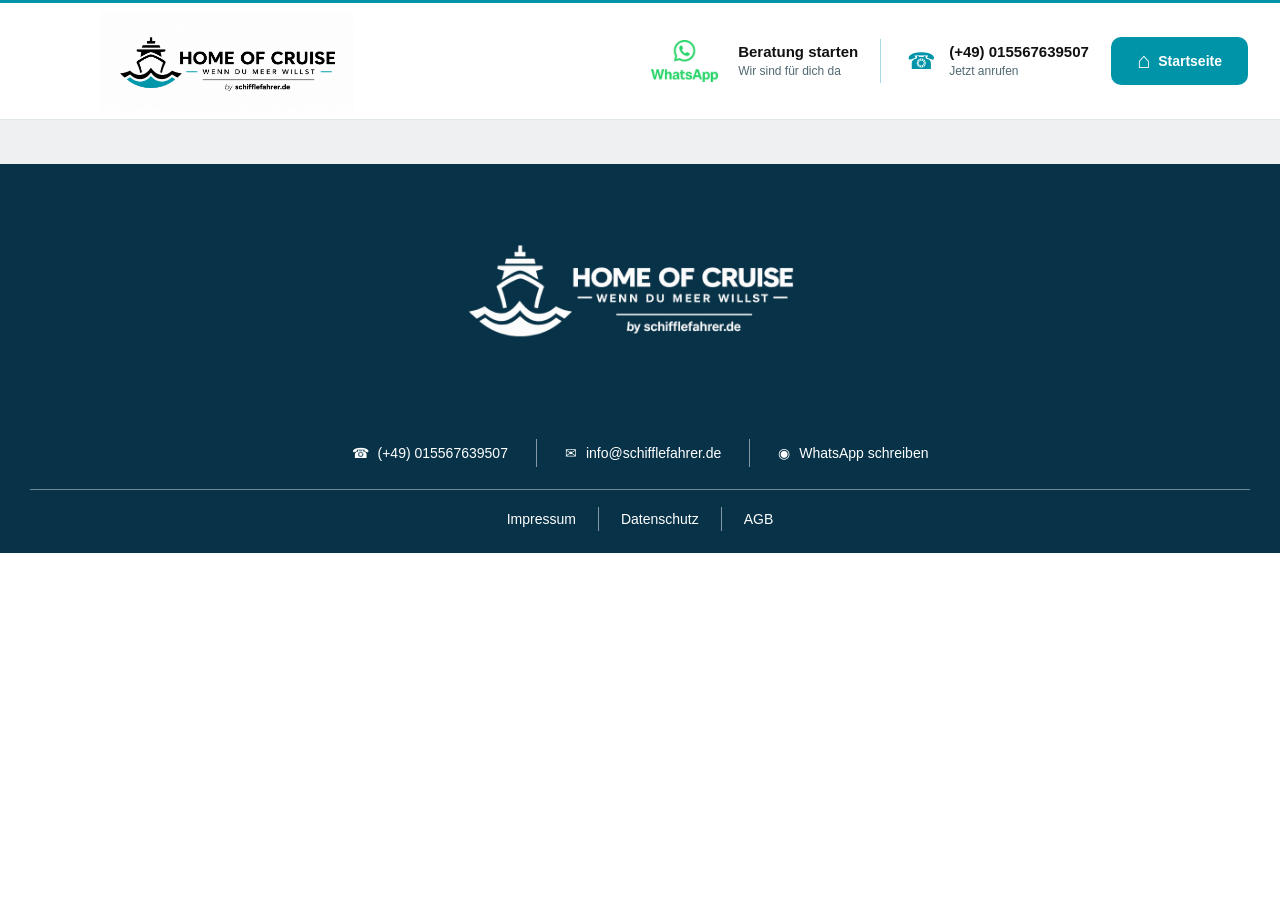
==== index.html @ 21b9c045 "Update index.html" ====
<!doctype html>
<html lang="de">

<head>
    <meta charset="utf-8">

    <meta
        name="viewport"
        content="width=device-width, initial-scale=1"
    >

    <title>Home of Cruise – Kreuzfahrten buchen</title>

    <!-- COMPASS -->
    <!-- ibe::head -->

    <link
        rel="stylesheet"
        href="https://schifflefahrer.github.io/homeofcruise-ibe/style.css?v=37"
    >
</head>

<body>


    <!-- =====================================================
         HEADER
         ===================================================== -->

    <header class="hoc-header">

        <div class="hoc-header-inner">


            <!-- Logo -->

            <a
                href="https://www.homeofcruise.de/"
                target="_top"
                class="hoc-logo-link"
                aria-label="Zur Home of Cruise Startseite"
            >
                <img
                    src="https://schifflefahrer.github.io/homeofcruise-ibe/images/head1-logo.PNG"
                    alt="Home of Cruise"
                    class="hoc-header-logo"
                >
            </a>


            <!-- Kontakt -->

            <div class="hoc-header-contact">


                <!-- WhatsApp -->

                <a
                    href="https://wa.me/4915567639507"
                    target="_blank"
                    rel="noopener"
                    class="hoc-contact-card hoc-whatsapp"
                    aria-label="WhatsApp Beratung starten"
                >

                    <img
                        src="https://schifflefahrer.github.io/homeofcruise-ibe/images/Digital_Stacked_Green_RGB_2026.png"
                        alt="WhatsApp"
                        class="hoc-whatsapp-logo"
                    >

                    <span class="hoc-contact-text hoc-whatsapp-text">

                        <strong>
                            Beratung starten
                        </strong>

                        <small>
                            Wir sind für dich da
                        </small>

                    </span>

                </a>


                <span class="hoc-header-divider"></span>


                <!-- Telefon -->

                <a
                    href="tel:+4915567639507"
                    class="hoc-contact-card hoc-phone"
                >

                    <span class="hoc-contact-icon">
                        ☎
                    </span>

                    <span class="hoc-contact-text">

                        <strong>
                            (+49) 015567639507
                        </strong>

                        <small>
                            Jetzt anrufen
                        </small>

                    </span>

                </a>


                <!-- Startseite -->

                <a
                    href="https://www.homeofcruise.de/"
                    target="_top"
                    class="hoc-home-button"
                >

                    <span class="hoc-home-icon">
                        ⌂
                    </span>

                    <span>
                        Startseite
                    </span>

                </a>


            </div>

        </div>

    </header>



    <!-- =====================================================
         COMPASS IBE
         ===================================================== -->

    <main class="ibe-page">

        <!-- ibe::body -->

    </main>



    <!-- =====================================================
         FOOTER
         ===================================================== -->

    <footer class="hoc-footer">

        <div class="hoc-footer-inner">


            <!-- Footer Logo -->

            <div class="hoc-footer-brand">

                <a
                    href="https://www.homeofcruise.de/"
                    target="_top"
                    aria-label="Zur Home of Cruise Startseite"
                >
                    <img
                        src="https://schifflefahrer.github.io/homeofcruise-ibe/images/logo-footer.png"
                        alt="Home of Cruise"
                        class="hoc-footer-logo"
                    >
                </a>

            </div>


            <!-- Kontakt -->

            <div class="hoc-footer-contact">

                <a href="tel:+4915567639507">
                    <span>☎</span>
                    <span>(+49) 015567639507</span>
                </a>

                <span class="hoc-footer-divider"></span>

                <a href="mailto:info@schifflefahrer.de">
                    <span>✉</span>
                    <span>info@schifflefahrer.de</span>
                </a>

                <span class="hoc-footer-divider"></span>

                <a
                    href="https://wa.me/4915567639507"
                    target="_blank"
                    rel="noopener"
                >
                    <span>◉</span>
                    <span>WhatsApp schreiben</span>
                </a>

            </div>


            <div class="hoc-footer-line"></div>


            <!-- Rechtliches -->

            <div class="hoc-footer-legal">

                <a
                    href="https://www.homeofcruise.de/impressum"
                    target="_top"
                >
                    Impressum
                </a>

                <span></span>

                <a
                    href="https://www.homeofcruise.de/datenschutz"
                    target="_top"
                >
                    Datenschutz
                </a>

                <span></span>

                <a
                    href="https://www.homeofcruise.de/agb"
                    target="_top"
                >
                    AGB
                </a>

            </div>


        </div>

    </footer>



    <!-- Dynamische Wix-Höhe -->

    <script
        src="https://schifflefahrer.github.io/homeofcruise-ibe/wix-resize.js?v=6">
    </script>


</body>

</html>
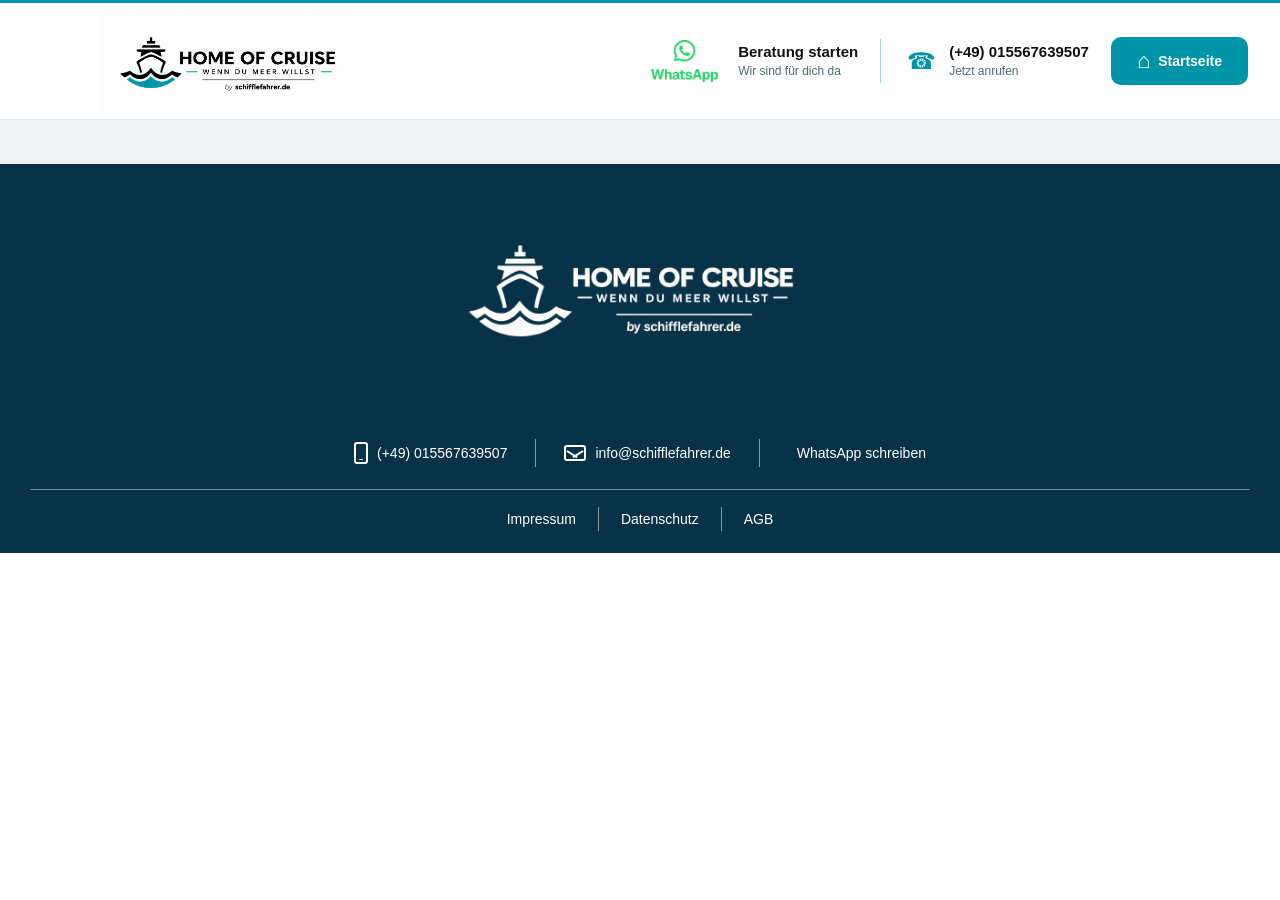
==== commit 8db97690: "Update index.html" ====
--- a/index.html
+++ b/index.html
@@ -16,7 +16,7 @@
 
     <link
         rel="stylesheet"
-        href="https://schifflefahrer.github.io/homeofcruise-ibe/style.css?v=37"
+        href="https://schifflefahrer.github.io/homeofcruise-ibe/style.css?v=38"
     >
 </head>
 
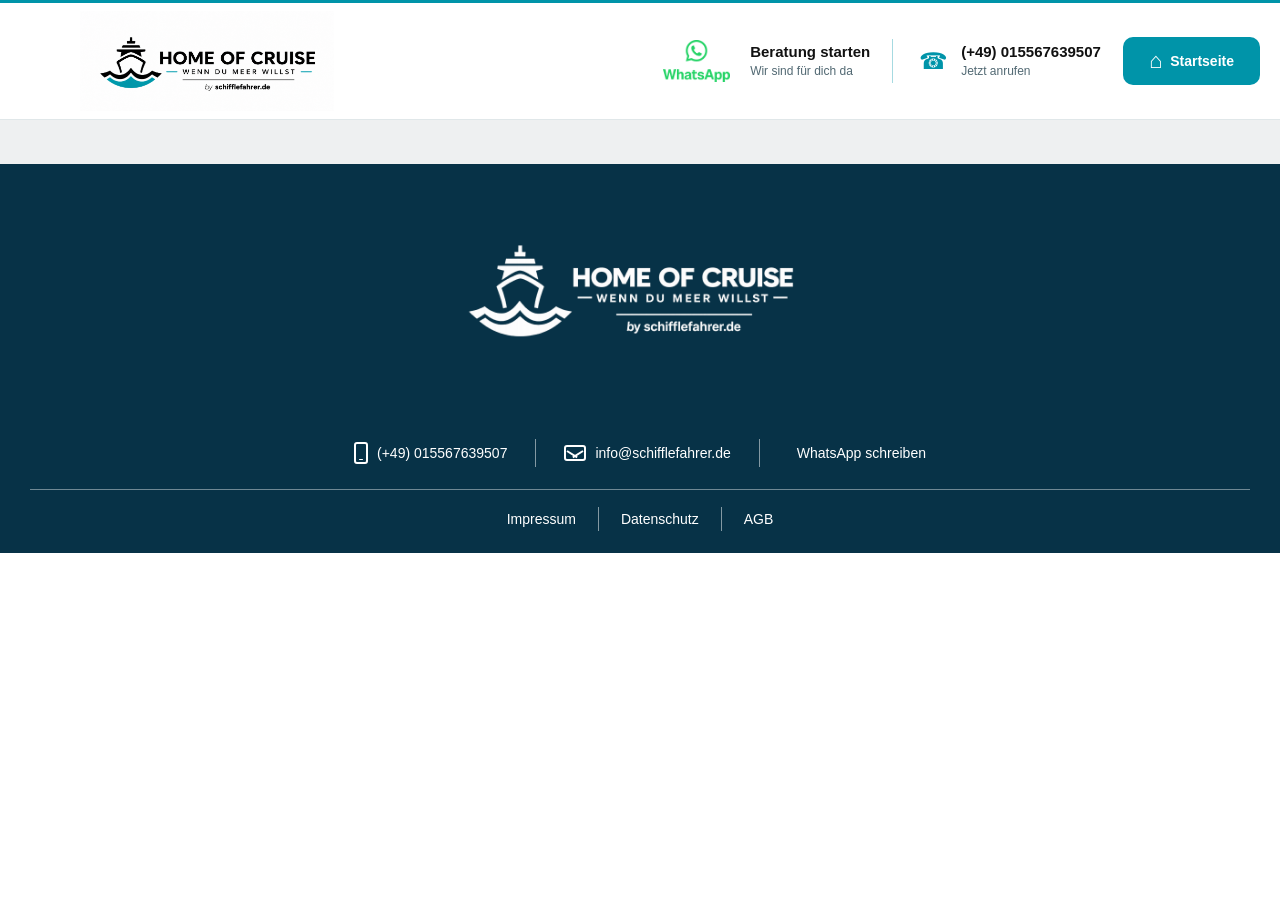
==== commit 58c066bb: "Update index.html" ====
--- a/index.html
+++ b/index.html
@@ -16,7 +16,7 @@
 
     <link
         rel="stylesheet"
-        href="https://schifflefahrer.github.io/homeofcruise-ibe/style.css?v=38"
+        href="https://schifflefahrer.github.io/homeofcruise-ibe/style.css?v=39"
     >
 </head>
 
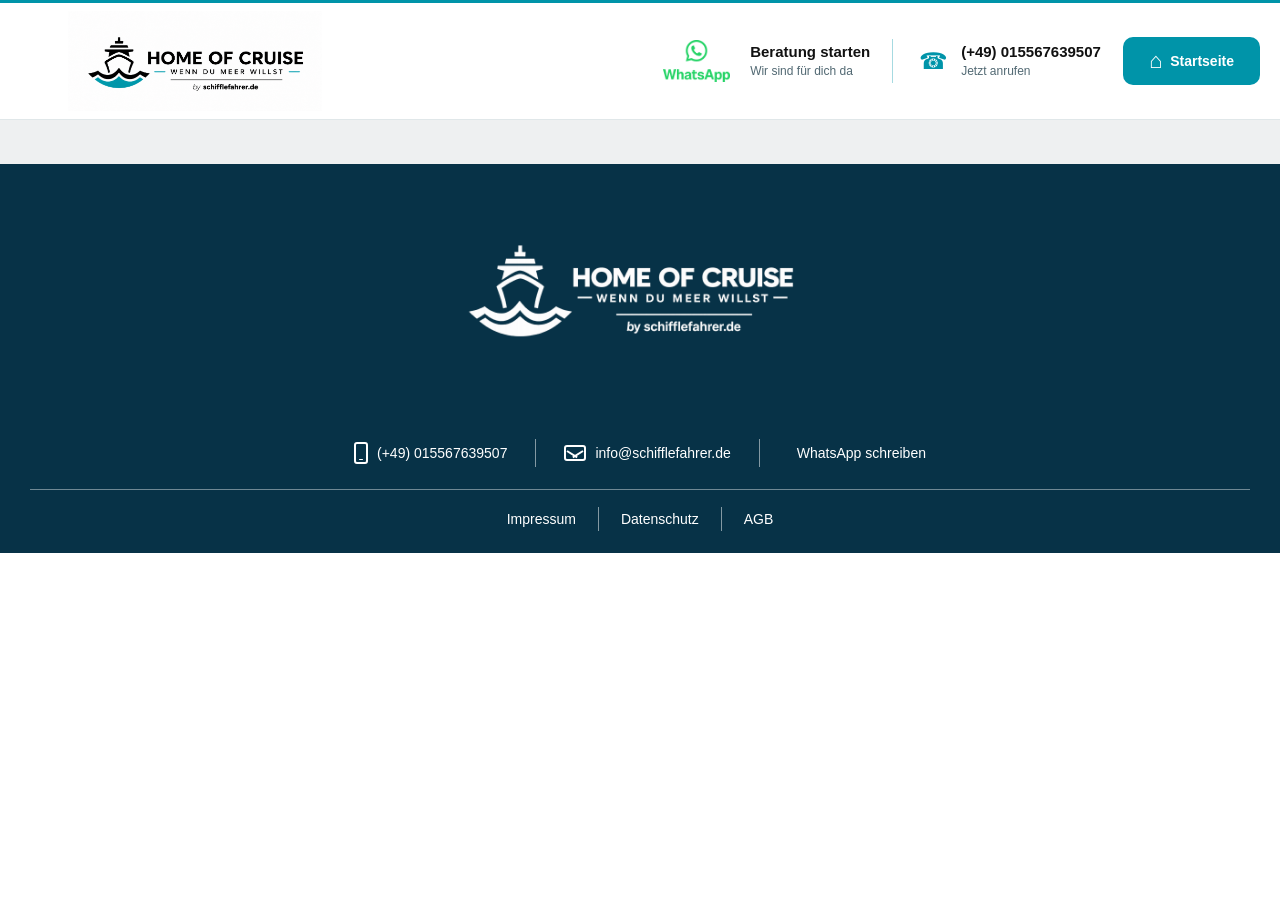
==== commit d6a41cd3: "Update index.html" ====
--- a/index.html
+++ b/index.html
@@ -16,7 +16,7 @@
 
     <link
         rel="stylesheet"
-        href="https://schifflefahrer.github.io/homeofcruise-ibe/style.css?v=39"
+        href="https://schifflefahrer.github.io/homeofcruise-ibe/style.css?v=40"
     >
 </head>
 
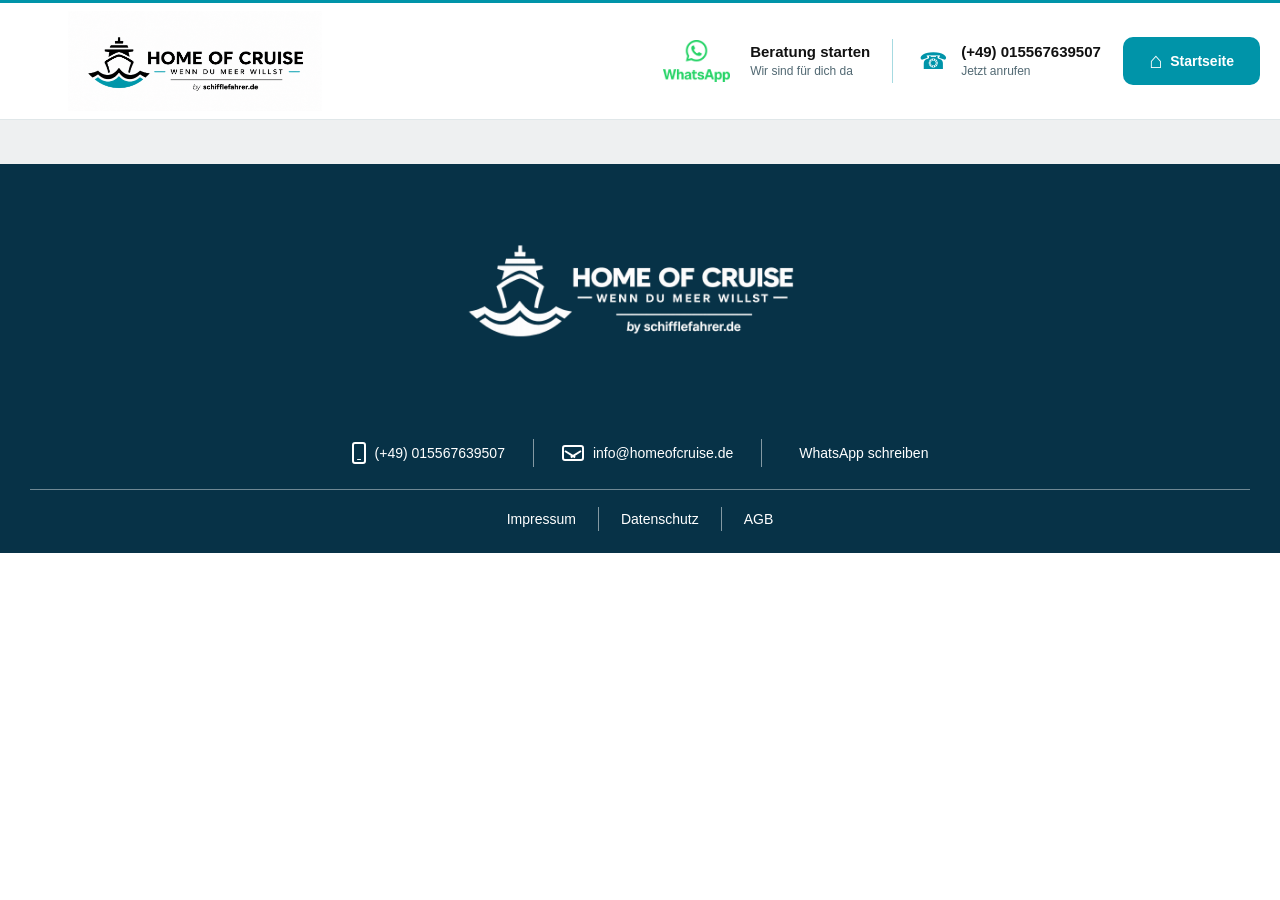
==== commit 1f4dafb6: "Update index.html new E-Mail" ====
--- a/index.html
+++ b/index.html
@@ -191,9 +191,9 @@
 
                 <span class="hoc-footer-divider"></span>
 
-                <a href="mailto:info@schifflefahrer.de">
+                <a href="mailto:info@homeofcruise.de">
                     <span>✉</span>
-                    <span>info@schifflefahrer.de</span>
+                    <span>info@homeofcruise.de</span>
                 </a>
 
                 <span class="hoc-footer-divider"></span>
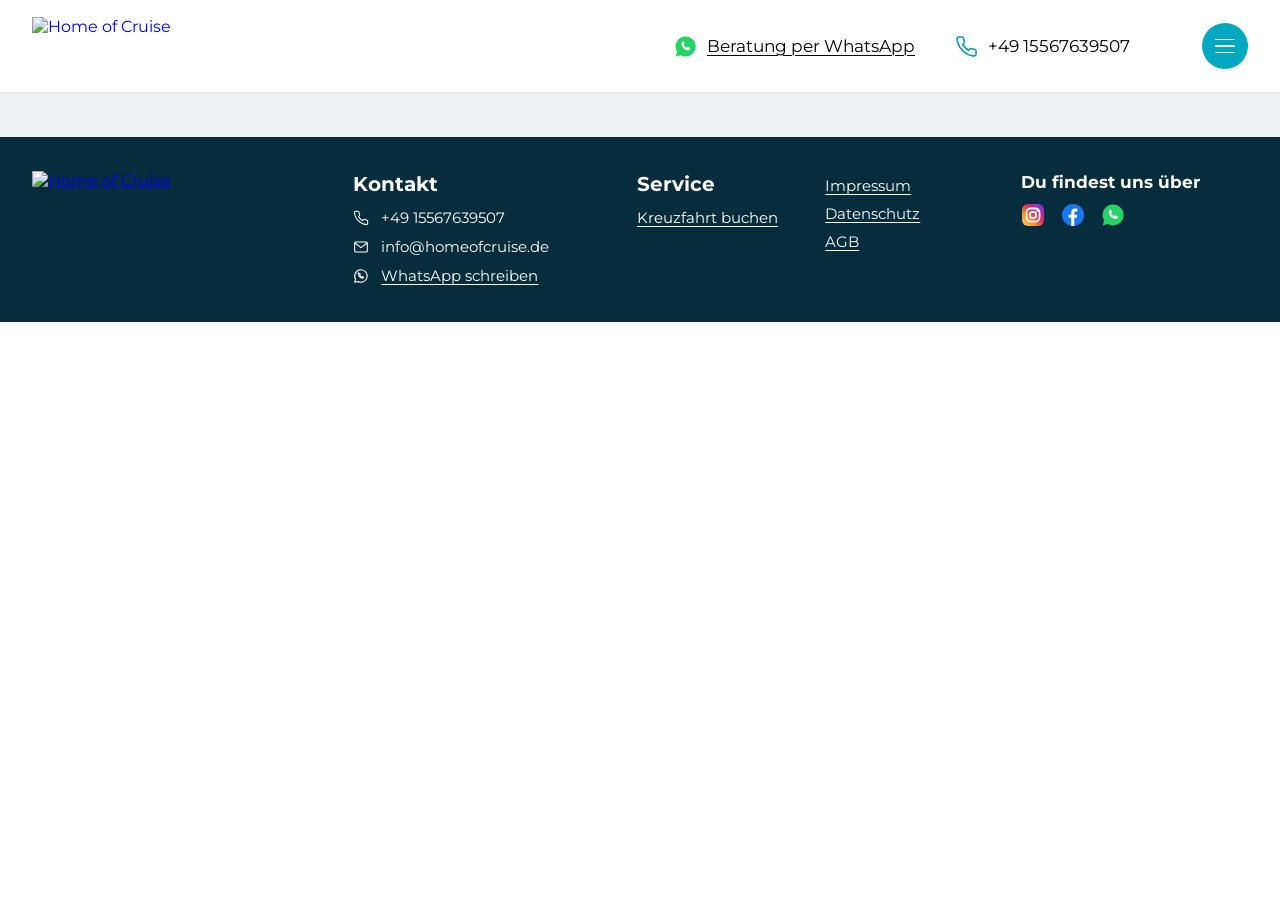
==== commit 1aef1370: "Update index.html" ====
--- a/index.html
+++ b/index.html
@@ -3,141 +3,87 @@
 
 <head>
     <meta charset="utf-8">
-
-    <meta
-        name="viewport"
-        content="width=device-width, initial-scale=1"
-    >
+    <meta name="viewport" content="width=device-width, initial-scale=1">
 
     <title>Home of Cruise – Kreuzfahrten buchen</title>
 
     <!-- COMPASS -->
     <!-- ibe::head -->
 
-    <link
-        rel="stylesheet"
-        href="https://schifflefahrer.github.io/homeofcruise-ibe/style.css?v=40"
-    >
+    <link rel="preconnect" href="https://fonts.googleapis.com">
+    <link rel="preconnect" href="https://fonts.gstatic.com" crossorigin>
+    <link rel="stylesheet" href="https://fonts.googleapis.com/css2?family=Montserrat:wght@400;500;600;700&display=swap">
+
+    <link rel="stylesheet" href="https://schifflefahrer.github.io/homeofcruise-ibe/style.css?v=43">
 </head>
 
 <body>
 
-
     <!-- =====================================================
-         HEADER
+         HEADER – wie homeofcruise.de
          ===================================================== -->
 
     <header class="hoc-header">
-
         <div class="hoc-header-inner">
 
-
             <!-- Logo -->
-
-            <a
-                href="https://www.homeofcruise.de/"
-                target="_top"
-                class="hoc-logo-link"
-                aria-label="Zur Home of Cruise Startseite"
-            >
-                <img
-                    src="https://schifflefahrer.github.io/homeofcruise-ibe/images/head1-logo.PNG"
-                    alt="Home of Cruise"
-                    class="hoc-header-logo"
-                >
+            <a href="https://www.homeofcruise.de/" target="_top" class="hoc-logo-link" aria-label="Zur Home of Cruise Startseite">
+                <img src="https://schifflefahrer.github.io/homeofcruise-ibe/images/hoc-logo-header.png" alt="Home of Cruise" class="hoc-header-logo">
             </a>
 
-
-            <!-- Kontakt -->
-
-            <div class="hoc-header-contact">
-
+            <div class="hoc-header-right">
 
                 <!-- WhatsApp -->
-
-                <a
-                    href="https://wa.me/4915567639507"
-                    target="_blank"
-                    rel="noopener"
-                    class="hoc-contact-card hoc-whatsapp"
-                    aria-label="WhatsApp Beratung starten"
-                >
-
-                    <img
-                        src="https://schifflefahrer.github.io/homeofcruise-ibe/images/Digital_Stacked_Green_RGB_2026.png"
-                        alt="WhatsApp"
-                        class="hoc-whatsapp-logo"
-                    >
-
-                    <span class="hoc-contact-text hoc-whatsapp-text">
-
-                        <strong>
-                            Beratung starten
-                        </strong>
-
-                        <small>
-                            Wir sind für dich da
-                        </small>
-
-                    </span>
-
+                <a href="https://wa.me/4915567639507" target="_blank" rel="noopener" class="hoc-head-link hoc-head-wa" aria-label="Beratung per WhatsApp">
+                    <svg class="hoc-ico" viewBox="0 0 24 24" aria-hidden="true">
+                        <path fill="#25D366" d="M12 1.6A10.4 10.4 0 0 0 3.1 17.3L1.7 22.4l5.3-1.4A10.4 10.4 0 1 0 12 1.6z"/>
+                        <path fill="#fff" d="M8.4 6.9c.2-.4.4-.4.6-.4h.5c.2 0 .4 0 .6.4l.8 1.9c.1.2.1.4 0 .6l-.5.7c-.1.2-.1.4 0 .6.6 1 1.4 1.8 2.4 2.4.2.1.4.1.6 0l.7-.6c.2-.1.4-.2.6-.1l1.9.9c.2.1.3.3.3.5 0 .5-.2 1.1-.6 1.5-.5.5-1.3.8-2.1.7-1.4-.2-2.8-.9-4.2-2.3s-2.1-2.8-2.3-4.2c-.1-.8.2-1.6.7-2.1z"/>
+                    </svg>
+                    <span class="hoc-head-text hoc-underline">Beratung per WhatsApp</span>
                 </a>
 
-
-                <span class="hoc-header-divider"></span>
-
-
                 <!-- Telefon -->
-
-                <a
-                    href="tel:+4915567639507"
-                    class="hoc-contact-card hoc-phone"
-                >
-
-                    <span class="hoc-contact-icon">
-                        ☎
-                    </span>
-
-                    <span class="hoc-contact-text">
-
-                        <strong>
-                            (+49) 015567639507
-                        </strong>
-
-                        <small>
-                            Jetzt anrufen
-                        </small>
-
-                    </span>
-
+                <a href="tel:+4915567639507" class="hoc-head-link hoc-head-phone" aria-label="Anrufen: +49 15567639507">
+                    <svg class="hoc-ico hoc-ico-line" viewBox="0 0 24 24" aria-hidden="true">
+                        <path d="M22 16.92v3a2 2 0 0 1-2.18 2 19.79 19.79 0 0 1-8.63-3.07 19.5 19.5 0 0 1-6-6 19.79 19.79 0 0 1-3.07-8.67A2 2 0 0 1 4.11 2h3a2 2 0 0 1 2 1.72c.13.96.36 1.9.7 2.81a2 2 0 0 1-.45 2.11L8.09 9.91a16 16 0 0 0 6 6l1.27-1.27a2 2 0 0 1 2.11-.45c.91.34 1.85.57 2.81.7A2 2 0 0 1 22 16.92z"/>
+                    </svg>
+                    <span class="hoc-head-text">+49 15567639507</span>
                 </a>
 
+                <!-- Menü (funktioniert ohne JavaScript) -->
+                <details class="hoc-menu">
+                    <summary class="hoc-burger" aria-label="Menü öffnen">
+                        <span></span><span></span><span></span>
+                    </summary>
 
-                <!-- Startseite -->
+                    <nav class="hoc-menu-panel" aria-label="Hauptmenü">
+                        <div class="hoc-menu-top">
+                            <div class="hoc-menu-social">
+                                <a href="https://www.instagram.com/homeofcruise.de" target="_blank" rel="noopener" aria-label="Instagram">
+                                    <svg viewBox="0 0 24 24" aria-hidden="true"><rect x="2.5" y="2.5" width="19" height="19" rx="5.5"/><circle cx="12" cy="12" r="4.3"/><circle cx="17.4" cy="6.6" r="1" fill="currentColor" stroke="none"/></svg>
+                                </a>
+                                <a href="https://www.facebook.com/share/1CXHFWgFgM/" target="_blank" rel="noopener" aria-label="Facebook">
+                                    <svg viewBox="0 0 24 24" aria-hidden="true"><circle cx="12" cy="12" r="10"/><path fill="currentColor" stroke="none" d="M13.2 21.9v-7.6h2.3l.4-2.7h-2.7V9.9c0-.8.3-1.3 1.4-1.3H16V6.2c-.3 0-1.1-.1-2.1-.1-2.1 0-3.5 1.3-3.5 3.6v1.9H8.1v2.7h2.3v7.6z"/></svg>
+                                </a>
+                            </div>
+                            <button type="button" class="hoc-menu-close" aria-label="Menü schließen" onclick="this.closest('details').removeAttribute('open')">
+                                <span></span><span></span>
+                            </button>
+                        </div>
 
-                <a
-                    href="https://www.homeofcruise.de/"
-                    target="_top"
-                    class="hoc-home-button"
-                >
-
-                    <span class="hoc-home-icon">
-                        ⌂
-                    </span>
-
-                    <span>
-                        Startseite
-                    </span>
-
-                </a>
-
+                        <ul class="hoc-menu-list">
+                            <li><a href="https://www.homeofcruise.de/" target="_top">Startseite</a></li>
+                            <li class="is-active"><a href="https://buchen.homeofcruise.de/search" target="_top">Kreuzfahrt buchen</a></li>
+                            <li><a href="https://www.homeofcruise.de/" target="_top">Reederei-Finder</a></li>
+                            <li><a href="https://www.homeofcruise.de/kontakt" target="_top">Kontakt</a></li>
+                            <li><a href="https://www.homeofcruise.de/%C3%BCberuns" target="_top">Über uns</a></li>
+                        </ul>
+                    </nav>
+                </details>
 
             </div>
-
         </div>
-
     </header>
-
 
 
     <!-- =====================================================
@@ -145,118 +91,98 @@
          ===================================================== -->
 
     <main class="ibe-page">
-
         <!-- ibe::body -->
-
     </main>
 
 
-
     <!-- =====================================================
-         FOOTER
+         FOOTER – wie homeofcruise.de
          ===================================================== -->
 
     <footer class="hoc-footer">
-
         <div class="hoc-footer-inner">
 
-
-            <!-- Footer Logo -->
-
-            <div class="hoc-footer-brand">
-
-                <a
-                    href="https://www.homeofcruise.de/"
-                    target="_top"
-                    aria-label="Zur Home of Cruise Startseite"
-                >
-                    <img
-                        src="https://schifflefahrer.github.io/homeofcruise-ibe/images/logo-footer.png"
-                        alt="Home of Cruise"
-                        class="hoc-footer-logo"
-                    >
+            <!-- Logo -->
+            <div class="hoc-footer-col hoc-footer-brand">
+                <a href="https://www.homeofcruise.de/" target="_top" aria-label="Zur Home of Cruise Startseite">
+                    <img src="https://schifflefahrer.github.io/homeofcruise-ibe/images/hoc-logo-footer.png" alt="Home of Cruise" class="hoc-footer-logo">
                 </a>
-
             </div>
 
-
             <!-- Kontakt -->
-
-            <div class="hoc-footer-contact">
-
-                <a href="tel:+4915567639507">
-                    <span>☎</span>
-                    <span>(+49) 015567639507</span>
-                </a>
-
-                <span class="hoc-footer-divider"></span>
-
-                <a href="mailto:info@homeofcruise.de">
-                    <span>✉</span>
-                    <span>info@homeofcruise.de</span>
-                </a>
-
-                <span class="hoc-footer-divider"></span>
-
-                <a
-                    href="https://wa.me/4915567639507"
-                    target="_blank"
-                    rel="noopener"
-                >
-                    <span>◉</span>
-                    <span>WhatsApp schreiben</span>
-                </a>
-
+            <div class="hoc-footer-col">
+                <h3 class="hoc-footer-title">Kontakt</h3>
+                <ul class="hoc-footer-list">
+                    <li>
+                        <a href="tel:+4915567639507">
+                            <svg class="hoc-f-ico" viewBox="0 0 24 24" aria-hidden="true"><path d="M22 16.92v3a2 2 0 0 1-2.18 2 19.79 19.79 0 0 1-8.63-3.07 19.5 19.5 0 0 1-6-6 19.79 19.79 0 0 1-3.07-8.67A2 2 0 0 1 4.11 2h3a2 2 0 0 1 2 1.72c.13.96.36 1.9.7 2.81a2 2 0 0 1-.45 2.11L8.09 9.91a16 16 0 0 0 6 6l1.27-1.27a2 2 0 0 1 2.11-.45c.91.34 1.85.57 2.81.7A2 2 0 0 1 22 16.92z"/></svg>
+                            <span>+49 15567639507</span>
+                        </a>
+                    </li>
+                    <li>
+                        <a href="mailto:info@homeofcruise.de">
+                            <svg class="hoc-f-ico" viewBox="0 0 24 24" aria-hidden="true"><rect x="2.5" y="4.5" width="19" height="15" rx="2"/><path d="m3 6 9 7 9-7"/></svg>
+                            <span>info@homeofcruise.de</span>
+                        </a>
+                    </li>
+                    <li>
+                        <a href="https://wa.me/4915567639507" target="_blank" rel="noopener">
+                            <svg class="hoc-f-ico" viewBox="0 0 24 24" aria-hidden="true"><path d="M12 2.6a9.4 9.4 0 0 0-8.1 14.2L2.6 21.4l4.7-1.2A9.4 9.4 0 1 0 12 2.6z"/><path d="M9 8.3c.3-.6 1.1-.6 1.3 0l.6 1.5-.8 1c.7 1.3 1.6 2.2 2.9 2.9l1-.8 1.5.6c.6.2.6 1 0 1.3-1 .6-2.3.5-3.9-.5a9 9 0 0 1-3.1-3.1c-1-1.6-1.1-2.9-.5-3.9z"/></svg>
+                            <span class="hoc-underline">WhatsApp schreiben</span>
+                        </a>
+                    </li>
+                </ul>
             </div>
 
-
-            <div class="hoc-footer-line"></div>
-
-
-            <!-- Rechtliches -->
-
-            <div class="hoc-footer-legal">
-
-                <a
-                    href="https://www.homeofcruise.de/impressum"
-                    target="_top"
-                >
-                    Impressum
-                </a>
-
-                <span></span>
-
-                <a
-                    href="https://www.homeofcruise.de/datenschutz"
-                    target="_top"
-                >
-                    Datenschutz
-                </a>
-
-                <span></span>
-
-                <a
-                    href="https://www.homeofcruise.de/agb"
-                    target="_top"
-                >
-                    AGB
-                </a>
-
+            <!-- Service + Rechtliches -->
+            <div class="hoc-footer-col hoc-footer-service">
+                <div>
+                    <h3 class="hoc-footer-title">Service</h3>
+                    <ul class="hoc-footer-list">
+                        <li><a href="https://buchen.homeofcruise.de/search" target="_top"><span class="hoc-underline">Kreuzfahrt buchen</span></a></li>
+                    </ul>
+                </div>
+                <ul class="hoc-footer-list hoc-footer-legal">
+                    <li><a href="https://www.homeofcruise.de/impressum" target="_top"><span class="hoc-underline">Impressum</span></a></li>
+                    <li><a href="https://www.homeofcruise.de/datenschutz" target="_top"><span class="hoc-underline">Datenschutz</span></a></li>
+                    <li><a href="https://www.homeofcruise.de/agb" target="_top"><span class="hoc-underline">AGB</span></a></li>
+                </ul>
             </div>
 
+            <!-- Social -->
+            <div class="hoc-footer-col hoc-footer-social-col">
+                <h3 class="hoc-footer-title hoc-footer-title-sm">Du findest uns über</h3>
+                <div class="hoc-footer-social">
+                    <a href="https://www.instagram.com/homeofcruise.de" target="_blank" rel="noopener" aria-label="Instagram">
+                        <svg viewBox="0 0 24 24" aria-hidden="true">
+                            <defs><linearGradient id="hocIg" x1="0" y1="1" x2="1" y2="0"><stop offset="0" stop-color="#FEDA75"/><stop offset=".35" stop-color="#FA7E1E"/><stop offset=".6" stop-color="#D62976"/><stop offset=".85" stop-color="#962FBF"/><stop offset="1" stop-color="#4F5BD5"/></linearGradient></defs>
+                            <rect x="1" y="1" width="22" height="22" rx="6" fill="url(#hocIg)"/>
+                            <rect x="5.5" y="5.5" width="13" height="13" rx="4" fill="none" stroke="#fff" stroke-width="1.8"/>
+                            <circle cx="12" cy="12" r="3.2" fill="none" stroke="#fff" stroke-width="1.8"/>
+                            <circle cx="16.1" cy="7.9" r=".9" fill="#fff"/>
+                        </svg>
+                    </a>
+                    <a href="https://www.facebook.com/share/1CXHFWgFgM/" target="_blank" rel="noopener" aria-label="Facebook">
+                        <svg viewBox="0 0 24 24" aria-hidden="true">
+                            <circle cx="12" cy="12" r="11" fill="#1877F2"/>
+                            <path fill="#fff" d="M13.3 23v-8.3h2.6l.4-3H13.3V9.9c0-.9.3-1.5 1.5-1.5h1.6V5.7c-.3 0-1.2-.1-2.3-.1-2.3 0-3.9 1.4-3.9 4v2.2H7.6v3h2.6V23z"/>
+                        </svg>
+                    </a>
+                    <a href="https://wa.me/4915567639507" target="_blank" rel="noopener" aria-label="WhatsApp">
+                        <svg viewBox="0 0 24 24" aria-hidden="true">
+                            <path fill="#25D366" d="M12 1.6A10.4 10.4 0 0 0 3.1 17.3L1.7 22.4l5.3-1.4A10.4 10.4 0 1 0 12 1.6z"/>
+                            <path fill="#fff" d="M8.4 6.9c.2-.4.4-.4.6-.4h.5c.2 0 .4 0 .6.4l.8 1.9c.1.2.1.4 0 .6l-.5.7c-.1.2-.1.4 0 .6.6 1 1.4 1.8 2.4 2.4.2.1.4.1.6 0l.7-.6c.2-.1.4-.2.6-.1l1.9.9c.2.1.3.3.3.5 0 .5-.2 1.1-.6 1.5-.5.5-1.3.8-2.1.7-1.4-.2-2.8-.9-4.2-2.3s-2.1-2.8-2.3-4.2c-.1-.8.2-1.6.7-2.1z"/>
+                        </svg>
+                    </a>
+                </div>
+            </div>
 
         </div>
-
     </footer>
 
 
-
     <!-- Dynamische Wix-Höhe -->
-
-    <script
-        src="https://schifflefahrer.github.io/homeofcruise-ibe/wix-resize.js?v=6">
-    </script>
-
+    <script src="https://schifflefahrer.github.io/homeofcruise-ibe/wix-resize.js?v=6"></script>
 
 </body>
 
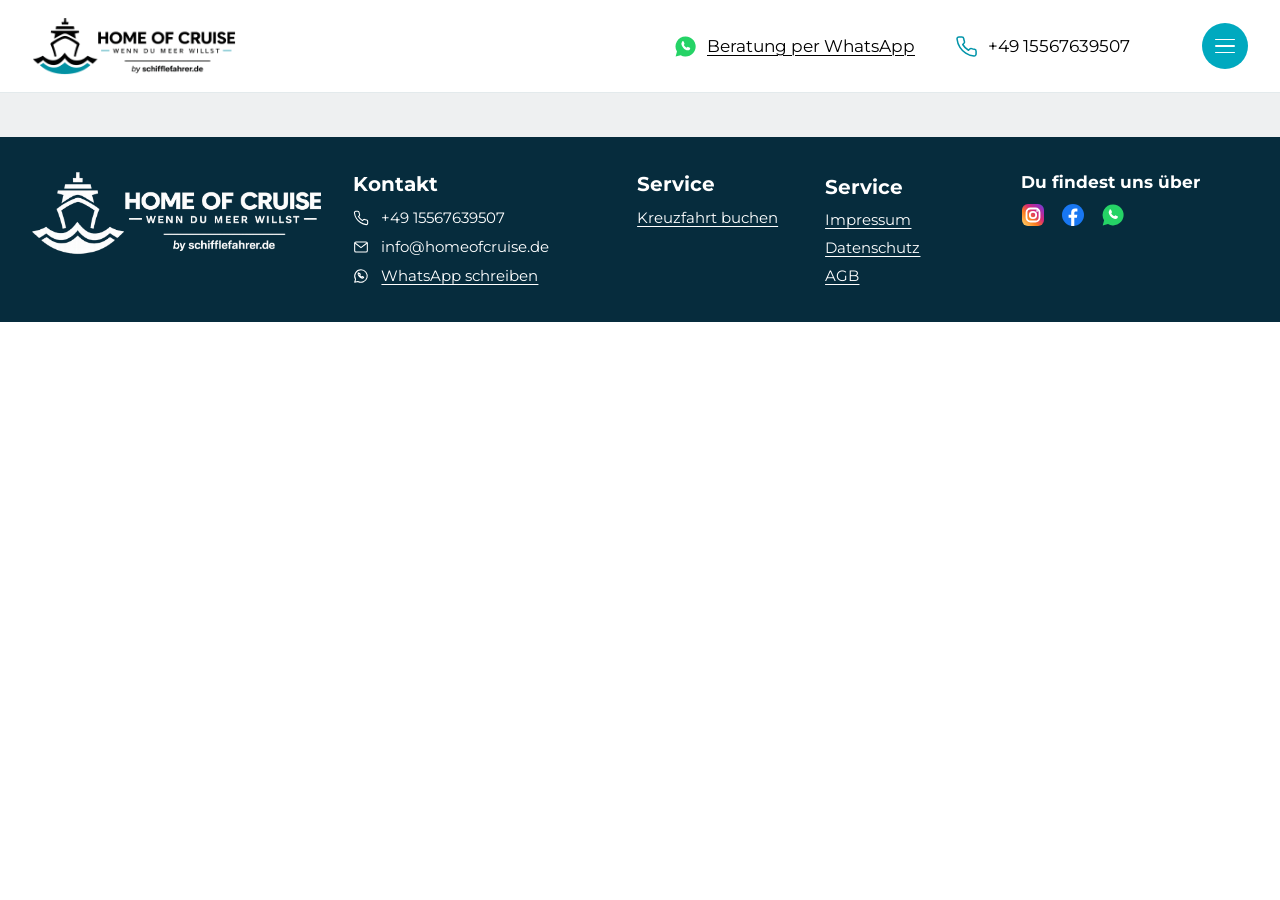
==== commit 29258df6: "Update index.html" ====
--- a/index.html
+++ b/index.html
@@ -7,6 +7,11 @@
 
     <title>Home of Cruise – Kreuzfahrten buchen</title>
 
+    <!-- Favicon (Logo im Browser-Tab, Android und iPhone) -->
+    <link rel="icon" type="image/png" href="https://schifflefahrer.github.io/homeofcruise-ibe/images/favicon.png?v=1">
+    <link rel="apple-touch-icon" href="https://schifflefahrer.github.io/homeofcruise-ibe/images/favicon.png?v=1">
+    <meta name="theme-color" content="#062C3D">
+
     <!-- COMPASS -->
     <!-- ibe::head -->
 
@@ -14,7 +19,7 @@
     <link rel="preconnect" href="https://fonts.gstatic.com" crossorigin>
     <link rel="stylesheet" href="https://fonts.googleapis.com/css2?family=Montserrat:wght@400;500;600;700&display=swap">
 
-    <link rel="stylesheet" href="https://schifflefahrer.github.io/homeofcruise-ibe/style.css?v=43">
+    <link rel="stylesheet" href="https://schifflefahrer.github.io/homeofcruise-ibe/style.css?v=44">
 </head>
 
 <body>
@@ -45,7 +50,7 @@
                 <!-- Telefon -->
                 <a href="tel:+4915567639507" class="hoc-head-link hoc-head-phone" aria-label="Anrufen: +49 15567639507">
                     <svg class="hoc-ico hoc-ico-line" viewBox="0 0 24 24" aria-hidden="true">
-                        <path d="M22 16.92v3a2 2 0 0 1-2.18 2 19.79 19.79 0 0 1-8.63-3.07 19.5 19.5 0 0 1-6-6 19.79 19.79 0 0 1-3.07-8.67A2 2 0 0 1 4.11 2h3a2 2 0 0 1 2 1.72c.13.96.36 1.9.7 2.81a2 2 0 0 1-.45 2.11L8.09 9.91a16 16 0 0 0 6 6l1.27-1.27a2 2 0 0 1 2.11-.45c.91.34 1.85.57 2.81.7A2 2 0 0 1 22 16.92z"/>
+                        <path d="M22 16.92v3a2 2 0 0 1-2.18 2 19.79 19.79 0 0 1-8.63-3.07 19.5 19.5 0 0 1-6-6 19.79 19.79 0 0 1-3.070-8.67A2 2 0 0 1 4.11 2h3a2 2 0 0 1 2 1.72c.13.96.36 1.9.7 2.81a2 2 0 0 1-.45 2.11L8.09 9.91a16 16 0 0 0 6 6l1.27-1.27a2 2 0 0 1 2.11-.45c.91.34 1.85.57 2.81.7A2 2 0 0 1 22 16.92z"/>
                     </svg>
                     <span class="hoc-head-text">+49 15567639507</span>
                 </a>
